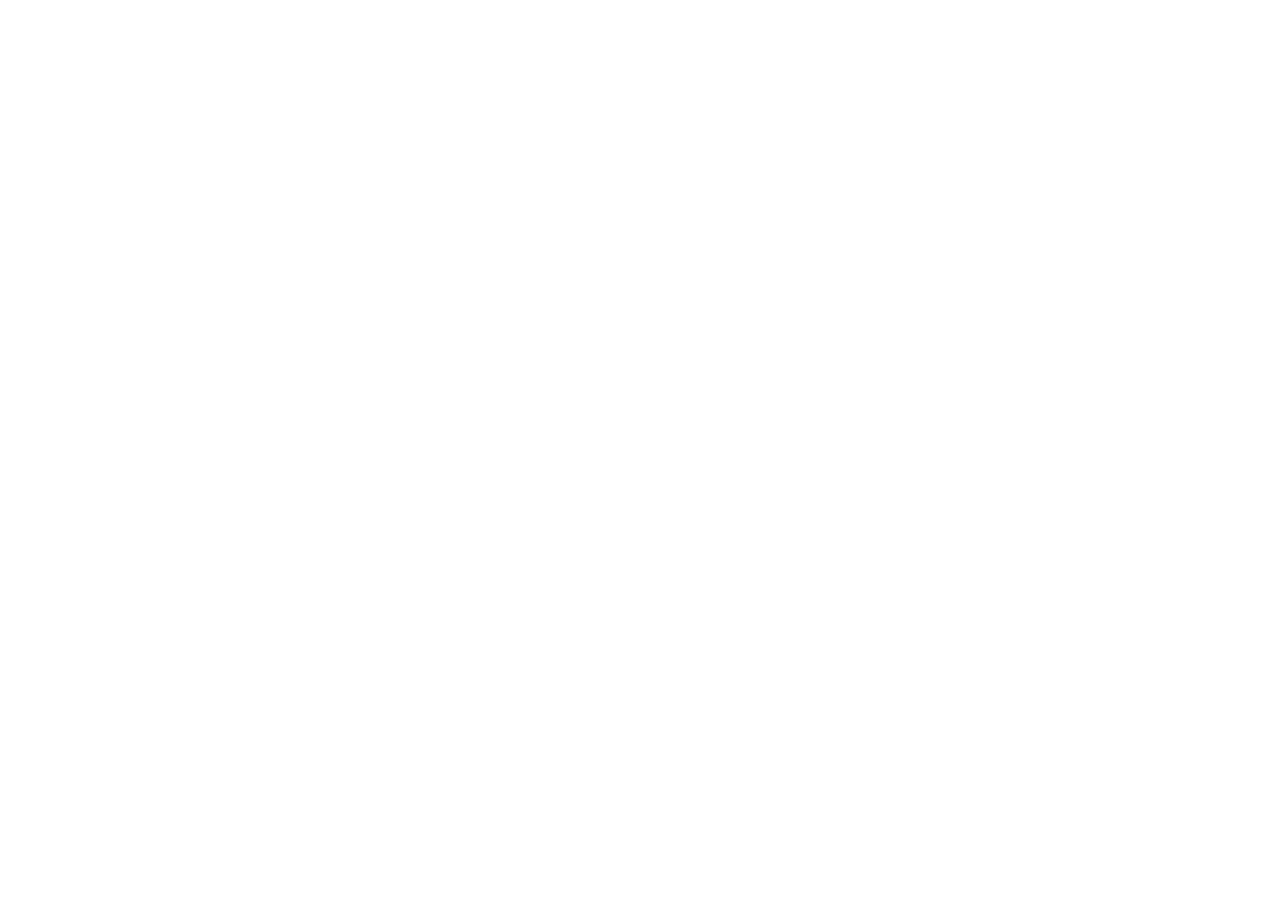
==== rakeshchatrath/index.html @ c835887c "Initial commit" ====
<!DOCTYPE html>
<html lang="en">
<head>
    <meta charset="UTF-8">
    <title>Rakesh Chatrath</title>
    <link href="//maxcdn.bootstrapcdn.com/font-awesome/4.2.0/css/font-awesome.min.css" rel="stylesheet">
    <link rel="stylesheet" href="static/css/style.css" />
    <meta name="viewport" content="width=device-width, initial-scale=1" />
</head>
<body>
</body>
</html>
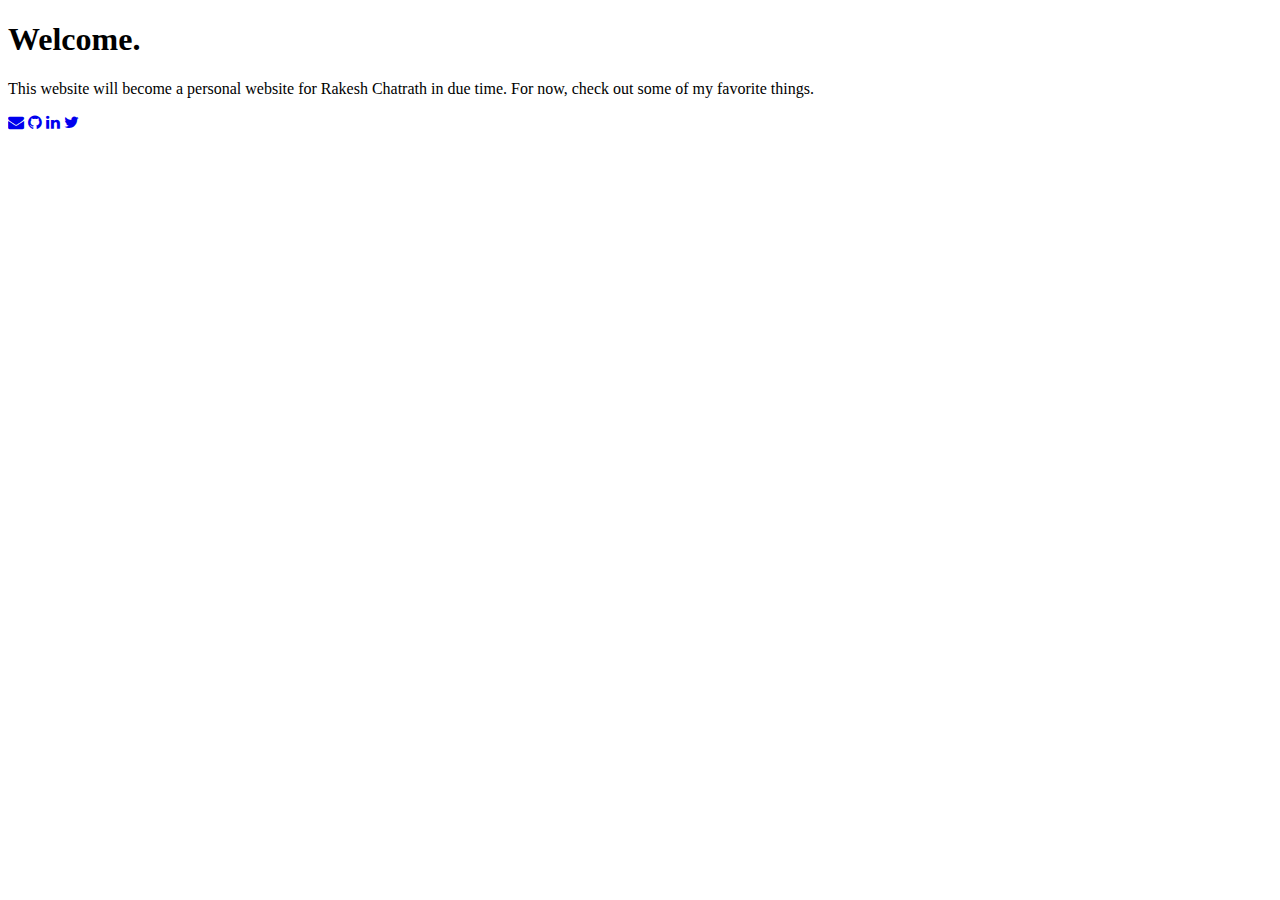
==== commit deaadc23: "Add welcome card, basic styles, and social media links." ====
--- a/rakeshchatrath/index.html
+++ b/rakeshchatrath/index.html
@@ -4,9 +4,27 @@
     <meta charset="UTF-8">
     <title>Rakesh Chatrath</title>
     <link href="//maxcdn.bootstrapcdn.com/font-awesome/4.2.0/css/font-awesome.min.css" rel="stylesheet">
+    <link rel='stylesheet prefetch' href='http://fonts.googleapis.com/css?family=Roboto:400,100,300,500,700,900|RobotoDraft:400,100,300,500,700,900'>
     <link rel="stylesheet" href="static/css/style.css" />
     <meta name="viewport" content="width=device-width, initial-scale=1" />
 </head>
 <body>
+    <div class="home-container">
+        <div class="centered-container">
+            <div class="welcome-card">
+                <h1><strong>Welcome.</strong></h1>
+                <p>
+                    This website will become a personal website for Rakesh Chatrath in due time. For now, check out some of my favorite
+                    things.
+                </p>
+            </div>
+            <div class="footer">
+                <a href="mailto:rchatrath7@pitt.edu"><i class="fa fa-envelope"></i></a>
+                <a href="https://www.github.com/rchatrath7"><i class="fa fa-github"></i></a>
+                <a href="https://www.linkedin.com/in/rchatrath"><i class="fa fa-linkedin"></i></a>
+                <a href="https://www.twitter.com/rakesh_chatrath"><i class="fa fa-twitter"></i></a>
+            </div>
+        </div>
+    </div>
 </body>
 </html>